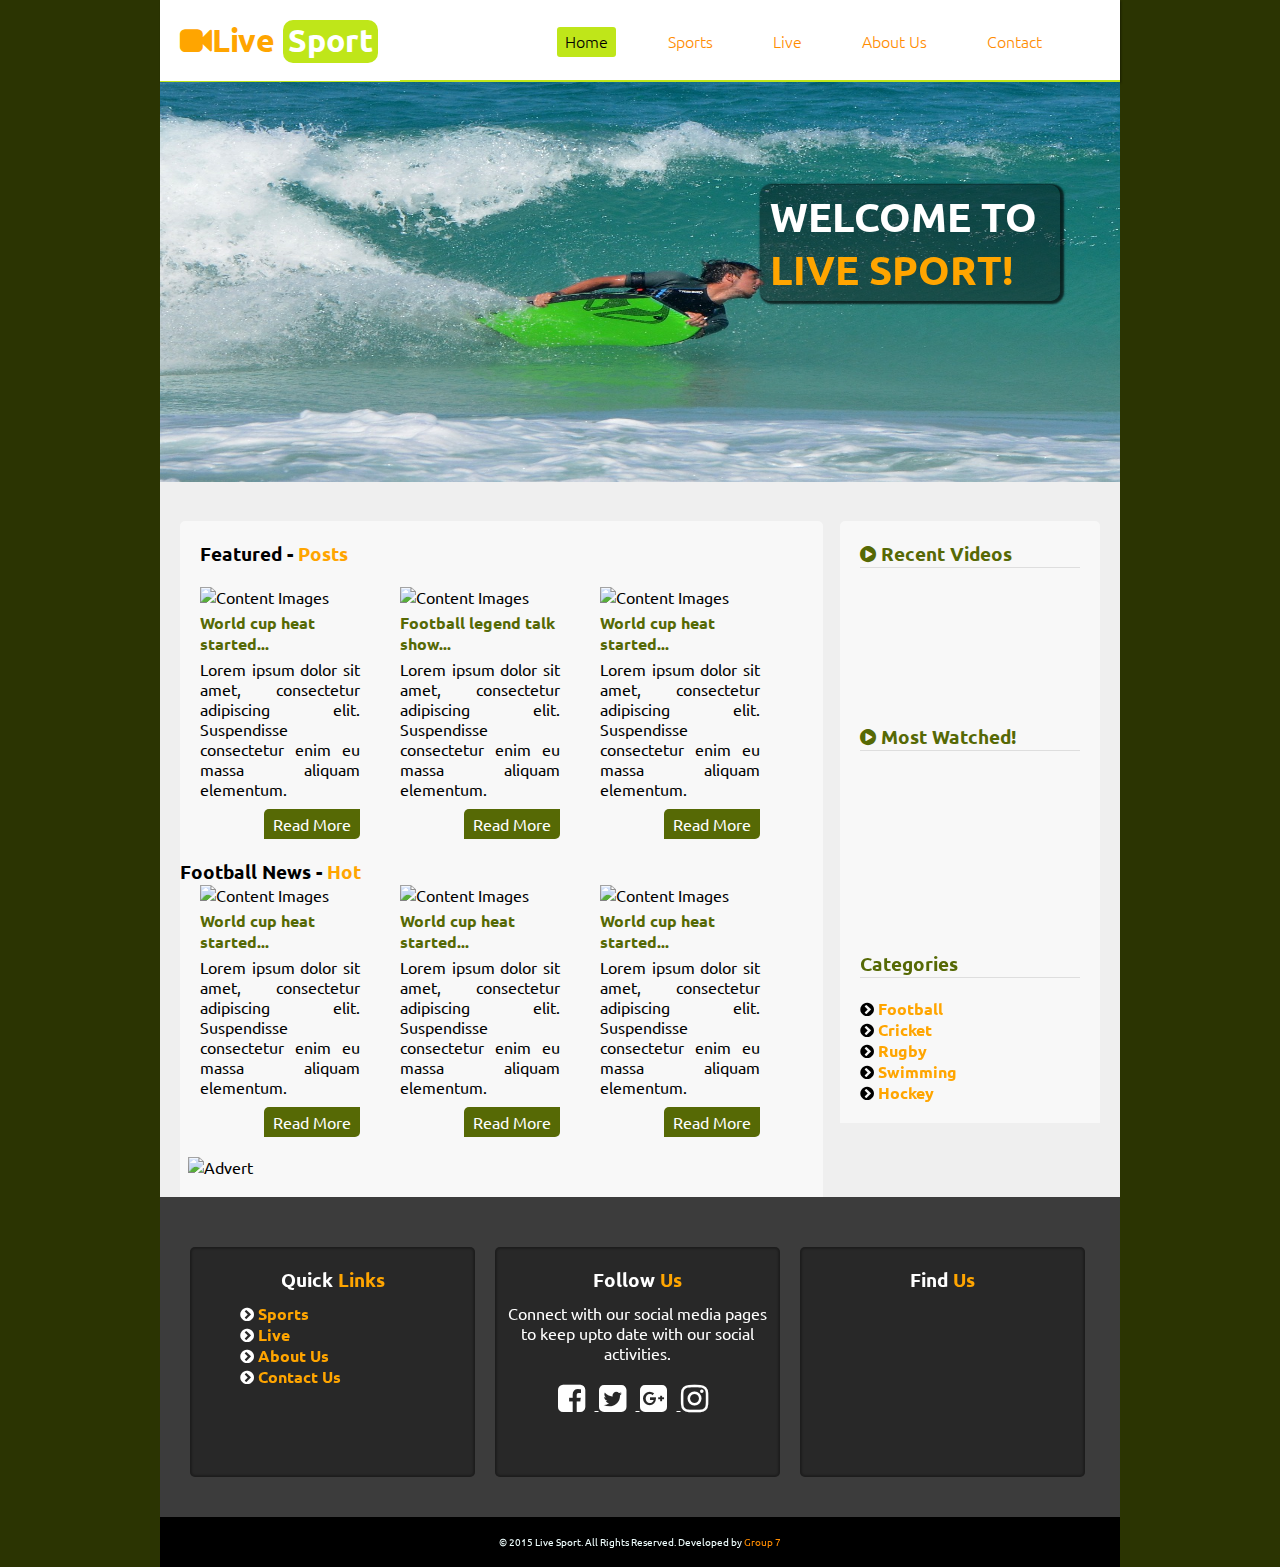
==== LAB1_website/index.html @ ae2f5d5e "changes made on index and style page" ====
﻿<!DOCTYPE html>

<html lang="en" xmlns="http://www.w3.org/1999/xhtml">
<head>
    <meta charset="utf-8" />
    <title>Live Sport</title>
    <link rel="stylesheet" type="text/css" href="style.css" />
    <link href='https://fonts.googleapis.com/css?family=Ubuntu:400,700' rel='stylesheet' type='text/css'>
    <link rel="stylesheet" href="https://maxcdn.bootstrapcdn.com/font-awesome/4.4.0/css/font-awesome.min.css">
</head>
<body>
    <div class="overlay">
        <div class="container">
            <header>
                <div id="logo"><a href="index.html"><h1><i class="fa fa-video-camera"></i>Live <span class="sport">Sport</span></h1></a></div>
                <!--navigation-->
                <nav>
                    <ul>
                        <li><a href="index.html" class="selected">Home</a></li>
                        <li><a href="sports.html">Sports</a></li>
                        <li><a href="live.html">Live</a></li>
                        <li><a href="about.html">About Us</a></li>
                        <li><a href="contact.html">Contact</a></li>
                    </ul>

                </nav>
            </header>
            <div id="intro">
                <img src="sport1.jpg" width="960" height="400" alt="Sport Intro Image" />
                <h1 class="welcome">Welcome to <span class="subTitle">Live Sport!</span></h1>
            </div>
            <div class="contents">
                <h3 class="sub_heading1">Featured - <span class="subTitle">Posts</span></h3>
                <div id="featured">

                    <div class="content_float">

                        <p><img src="https://cloud.githubusercontent.com/assets/9512143/10493093/8bf3a7fc-72af-11e5-8e10-d54f1c58cb84.jpg" width="100" alt="Content Images" /></p>
                        <h4>World cup heat started... </h4>
                        <p>Lorem ipsum dolor sit amet, consectetur adipiscing elit. Suspendisse consectetur enim eu massa aliquam elementum.</p>
                        <a href="#" class="readMore">Read More</a>
                    </div>
                    <div class="content_float">
                        <p><img src="https://cloud.githubusercontent.com/assets/9512143/10493097/91bae376-72af-11e5-9f1e-da8b08363f72.jpg" width="100" alt="Content Images" /></p>
                        <h4>Football legend talk show... </h4>
                        <p>Lorem ipsum dolor sit amet, consectetur adipiscing elit. Suspendisse consectetur enim eu massa aliquam elementum.</p>
                        <a href="#" class="readMore">Read More</a>
                    </div>
                    <div class="content_float">
                        <p><img src="https://cloud.githubusercontent.com/assets/9512143/10493097/91bae376-72af-11e5-9f1e-da8b08363f72.jpg" width="100" alt="Content Images" /></p>
                        <h4>World cup heat started... </h4>
                        <p>Lorem ipsum dolor sit amet, consectetur adipiscing elit. Suspendisse consectetur enim eu massa aliquam elementum.</p>
                        <a href="#" class="readMore">Read More</a>
                    </div>
                </div><!--end of featured-->
                <div id="last_posted">

                    <h3 class="sub_heading">Football News - <span class="subTitle">Hot</span></h3>
                    <div class="content_float">
                        <p><img src="https://cloud.githubusercontent.com/assets/9512143/10493097/91bae376-72af-11e5-9f1e-da8b08363f72.jpg" width="100" alt="Content Images" /></p>
                        <h4>World cup heat started... </h4>
                        <p>Lorem ipsum dolor sit amet, consectetur adipiscing elit. Suspendisse consectetur enim eu massa aliquam elementum.</p>
                        <a href="#" class="readMore">Read More</a>
                    </div>
                    <div class="content_float">
                        <p><img src="https://cloud.githubusercontent.com/assets/9512143/10493097/91bae376-72af-11e5-9f1e-da8b08363f72.jpg" width="100" alt="Content Images" /></p>
                        <h4>World cup heat started... </h4>
                        <p>Lorem ipsum dolor sit amet, consectetur adipiscing elit. Suspendisse consectetur enim eu massa aliquam elementum.</p>
                        <a href="#" class="readMore">Read More</a>
                    </div>
                    <div class="content_float">
                        <p><img src="https://cloud.githubusercontent.com/assets/9512143/10493097/91bae376-72af-11e5-9f1e-da8b08363f72.jpg" width="100" alt="Content Images" /><!--<i class="fa fa-4x fa-video-camera"></i>--></p>
                        <h4>World cup heat started... </h4>
                        <p>Lorem ipsum dolor sit amet, consectetur adipiscing elit. Suspendisse consectetur enim eu massa aliquam elementum.</p>
                        <a href="#" class="readMore">Read More</a>
                    </div>
                </div><!--end of last_posted-->

                <div id="banner">
                    <img src="https://cloud.githubusercontent.com/assets/9512143/10493323/bf3b54e2-72b0-11e5-82a9-4e4c30753118.gif" width="628" alt="Advert" title="Sport Plays Banner" />
                </div>
            </div><!--end of contents-->




            <aside class="left_sidebar">
                <section class="recent_videos">
                    <h3 class="sidebar_titles">
                        <i class="fa fa-play-circle"></i>
                        Recent Videos
                    </h3>
                    <div id="video">

                        <iframe width="220" height="113" src="https://www.youtube-nocookie.com/embed/3f9tyI9YrpM" allowfullscreen></iframe>
                    </div>

                </section>
                <section class="sidebar_sections">
                    <h3 class="sidebar_titles">
                        <i class="fa fa-play-circle"></i>
                        Most Watched!
                    </h3>
                    <table>
                        <tr>
                            <td><iframe width="107" height="74" src="https://www.youtube-nocookie.com/embed/dUCcWks-T_E" allowfullscreen></iframe></td>
                            <td><iframe width="107" height="74" src="https://www.youtube-nocookie.com/embed/wGuccP0SlnE" allowfullscreen></iframe></td>
                        </tr>
                        <tr>
                            <td><iframe width="107" height="74" src="https://www.youtube-nocookie.com/embed/du_rFmfiOCA" allowfullscreen></iframe></td>
                            <td><iframe width="107" height="74" src="https://www.youtube-nocookie.com/embed/a0ksVaLlaIw" allowfullscreen></iframe></td>
                        </tr>
                    </table>
                </section>
                <section class="sidebar_sections side_menu">
                    <h3 class="sidebar_titles">Categories</h3>
                    <ul>
                        <li>
                            <i class="fa fa-chevron-circle-right fa-1"></i>
                            <a href="#">Football</a>
                        </li>
                        <li>
                            <i class="fa fa-chevron-circle-right fa-1"></i>
                            <a href="#">Cricket</a>
                        </li>
                        <li>
                            <i class="fa fa-chevron-circle-right fa-1"></i>
                            <a href="#">Rugby</a>
                        </li>
                        <li>
                            <i class="fa fa-chevron-circle-right fa-1"></i>
                            <a href="#">Swimming</a>
                        </li>
                        <li>
                            <i class="fa fa-chevron-circle-right fa-1"></i>
                            <a href="#">Hockey</a>
                        </li>
                    </ul>
                </section>

            </aside>


            <footer>
                <div class="columns foot_title footer_menu">
                    <h3>Quick <span class="foot_sub">Links</span></h3>
                    <ul>
                        <li>
                            <i class="fa fa-chevron-circle-right fa-1"></i>
                            <a href="#">Sports</a>
                        </li>
                        <li>
                            <i class="fa fa-chevron-circle-right fa-1"></i>
                            <a href="#">Live</a>
                        </li>
                        <li>
                            <i class="fa fa-chevron-circle-right fa-1"></i>
                            <a href="#">About Us</a>
                        </li>
                        <li>
                            <i class="fa fa-chevron-circle-right fa-1"></i>
                            <a href="#">Contact Us</a>
                        </li>

                    </ul>
                </div>
                <div class="columns foot_title">
                    <h3>Follow <span class="foot_sub">Us</span></h3>
                    <p class="social_text">Connect with our social media pages to keep upto date with our social activities.</p>
                    <div class="Social_Icons">
                        <a href="#">
                            <i class="fa fa-2x fa-facebook-square"></i>
                        </a>
                        <a href="#">
                            <i class="fa fa-2x fa-twitter-square"></i>
                        </a>
                        <a href="#">
                            <i class="fa fa-2x fa-google-plus-square"></i>
                        </a>
                        <a href="#"><i class="fa fa-2x fa-instagram"></i> </a>
                    </div>

                </div>
                <div class="columns foot_title">
                    <h3>Find <span class="foot_sub">Us</span></h3>
                    <iframe src="https://www.google.com/maps/embed?pb=!1m18!1m12!1m3!1d130701.20364489737!2d17.88152616413638!3d59.21256639019742!2m3!1f0!2f0!3f0!3m2!1i1024!2i768!4f13.1!3m3!1m2!1s0x465f7a75034b25c7%3A0x5419ee307b18fe38!2sHuddinge!5e0!3m2!1ssv!2sse!4v1444639475990" width="250" height="160" style="border:0" allowfullscreen></iframe>
                </div>

            </footer>
            <div class="copyright">
                <p>&copy; 2015 Live Sport. All Rights Reserved. Developed by <a href="#">Group 7</a></p>
            </div>
        </div><!--end of container-->
    </div><!--overlay-->

</body>
</html>
---- LAB1_website/style.css ----
/*CSS reset*/
html, body, div, span, object, iframe,
h1, h2, h3, h4, h5, h6, p, blockquote, pre,
a, abbr, acronym, address, big, cite, code,
del, dfn, em, img, ins, kbd, q, s, samp,
small, strong, sub, sup, tt, var,
b, u, i, center,
dl, dt, dd, ol, ul, li,
fieldset, form, label, legend,
table, caption, tbody, tfoot, thead, tr, th, td,
article, aside, canvas, details, embed,
figure, figcaption, footer, header, hgroup,
menu, nav, output, ruby, section, summary,
time, mark, audio, video {
    margin: 0;
    padding: 0;
    border: 0;
}

/*Body Styles*/
body {
    font-family: 'Ubuntu', sans-serif;
    color: black;
    margin-top: 0px;
    background: rgb(86, 105, 5) url("https://cloud.githubusercontent.com/assets/9512143/10493099/95131606-72af-11e5-80db-c68b16bd2de8.jpg");
    background-attachment: fixed;
    background-repeat: no-repeat;
}
/*body overlay pattern style*/
.overlay {
    position: absolute;
    top: 0;
    left: 0;
    width: 100%;
    height: auto;
    z-index: -999;
    background-color: rgba(0,0,0,0.5); /*dim the background*/
    background-image: url("https://cloud.githubusercontent.com/assets/9512143/10493082/84b06638-72af-11e5-82ba-6fe92aed1424.png");
    background-repeat: repeat;
}
/*Page container styles*/
.container {
    max-width: 960px;
    width: 100%;
    background-color: #efefef;
    margin: 0 auto;
    /*min-height: 800px;*/
    z-index: 10;
}

header {
    height: 80px;
    background: white;
    box-shadow: 1px 1px 2px rgba(0,0,0,0.4);
    border-bottom: 2px solid #bfe619;
}

#logo h1 {
    color: orange;
}

.sport {
    background-color: #bfe619;
    padding: 0 5px 3px 5px;
    border-radius: 10px;
    color: white;
}

#logo {
    width: 200px;
    padding: 20px;
    background: white;
    float: left;
}

    #logo a {
        text-decoration: none;
    }

nav {
    background: white;
    float: right;
    margin-top: 30px;
    margin-right: 50px;
}


    nav ul li {
        display: inline;
        padding: 20px;
    }

        nav ul li a {
            text-decoration: none;
            font-family: 'Ubuntu', sans-serif;
            font-weight: 100;
            color: darkorange;
            padding: 3px 8px 5px 8px;
        }

            nav ul li a:hover {
                background-color: #bfe619;
                color: black;
                padding: 3px 8px 5px 8px;
                border-radius: 3px 3px;
            }

            nav ul li a.selected {
                background-color: #bfe619;
                color: black;
                padding: 3px 8px 5px 8px;
                border-radius: 3px 3px;
            }



.content_float {
    float: left;
    width: 160px;
    margin-left: 20px;
    margin-right: 20px;
    margin-bottom: 20px;
    font-family: 'Ubuntu',sans-serif;
}

    .content_float p {
        text-align: justify;
        text-justify: auto;
    }

    .content_float h4 {
        margin: 5px 0;
        color: rgb(86, 105, 5);
    }

.readMore {
    background: rgb(86, 105, 5);
    color: white;
    border: none;
    margin-top: 10px;
    padding: 5px 8px;
    text-align: center;
    display: block;
    text-decoration: none;
    width: 80px;
    margin-left: auto;
    border-top-left-radius: 5px;
    border-bottom-right-radius: 5px;
}

    .readMore:hover {
        color: black;
    }

.contents {
    width: 67%;
    float: left;
    background: #F8F8F8;
    margin-top: -80px;
    border-top-left-radius: 5px;
    border-top-right-radius: 5px;
    margin-left: 20px;
    clear: right;
}

.subTitle {
    color: orange;
}

.welcome {
    margin-right: 60px;
    position: relative;
    top: -300px;
    font-size: 40px;
    font-family: 'Ubuntu',sans-serif;
    width: 280px;
    float: right;
    text-transform: uppercase;
    text-shadow: 1px 1px 2px 2px rgba(0,0,0,0.3);
    border-radius: 10px;
    padding: 5px 10px 5px 10px;
    background: rgba(0,0,0,0.4);
    box-shadow: 2px 1px 2px 2px rgba(0,0,0,0.7);
    color: white;
}
ta

#last_posted h3.sub_heading {
    margin-bottom: 20px;
    margin-left: 20px;
    clear: both;
}

h3.sub_heading1 {
    margin-bottom: 20px;
    margin-left: 20px;
    margin-top: 20px;
}

h2.sub_heading1 {
    margin-bottom: 20px;
    margin-left: 20px;
    margin-top: 20px;
}



#featured {
    margin-bottom: 20px;
    width: 100%;
    border-bottom: 1px rgba(0,0,0,0.4);
    height: 100%;
}

#last_posted {
    margin-top: 20px;
    width: 100%;
}

.left_sidebar {
    float: right;
    background: #f8f8f8;
    padding: 20px;
    width: 220px;
    margin-right: 20px;
    margin-bottom: 20px;
    margin-top: -80px;
    min-height: 400px;
    border-top-left-radius: 5px;
    border-top-right-radius: 5px;
    clear: right;
    /*-webkit-box-shadow: inset 0px 0px 5px 2px rgba(0,0,0,0.27);
-moz-box-shadow: inset 0px 0px 5px 2px rgba(0,0,0,0.27);
box-shadow: inset 0px 0px 5px 2px rgba(0,0,0,0.27);*/
}

.sidebar_titles {
    margin-bottom: 20px;
    color: rgb(86, 105, 5);
    font-family: 'Ubuntu',sans-serif;
    border-bottom: solid 1px rgba(0,0,0,0.1);
}

.sidebar_sections {
    margin-top: 20px;
}

.side_menu ul {
    list-style-type: none;
}

    .side_menu ul li a {
        color: orange;
        text-decoration: none;
        font-family: 'Ubuntu',sans-serif;
        font-weight: 700;
    }

        .side_menu ul li a:hover {
            color: #000;
        }

footer {
    clear: both;
    min-height: 300px;
    /*height: auto;*/
    padding: 20px 20px 0 20px;
    background: #3c3c3c;
    font-family: 'Ubuntu',sans-serif;
    color: white;
    background-image: url("https://cloud.githubusercontent.com/assets/9512143/10493082/84b06638-72af-11e5-82ba-6fe92aed1424.png");
    background-repeat: repeat;
}

.columns {
    float: left;
    margin: 30px 10px 0 10px;
    background: #282828;
    width: 265px;
    padding: 20px 10px 10px 10px;
    min-height: 200px;
    -webkit-box-shadow: inset 0px 0px 2px 2px rgba(0,0,0,0.27);
    -moz-box-shadow: inset 0px 0px 2px 2px rgba(0,0,0,0.27);
    box-shadow: inset 0px 0px 2px 2px rgba(0,0,0,0.27);
    border-radius: 5px;
}

.foot_title {
    text-align: center;
    font-family: 'Ubuntu',sans-serif;
}

.foot_sub {
    color: orange;
}

footer h3 {
    padding-bottom: 10px;
}

.social_text {
    margin-bottom: 20px;
}

.Social_Icons i {
    margin-right: 10px;
}

.Social_Icons a {
    color: white;
}

.footer_menu ul {
    list-style-type: none;
    text-align: left;
    margin-left: 40px;
}

    .footer_menu ul li a {
        color: orange;
        text-decoration: none;
        font-family: 'Ubuntu',sans-serif;
        font-weight: 700;
    }

        .footer_menu ul li a:hover {
            color: white;
        }


#banner img {
    display: block;
    margin-left: auto;
    margin-right: auto;
    margin-bottom: 20px;
    clear:both;
}

.copyright {
    clear: both;
    width: 100%;
    height: 50px;
    font-family: 'Ubuntu',sans-serif;
    font-size: 10px;
    background: black;
    text-align: center;
}

    .copyright p {
        line-height: 50px;
        color: azure;
    }

        .copyright p a {
            color: darkorange;
            text-decoration: none;
        }

/*Contact Page Styles*/
.full_width_page {
    width: 96%;
    float: left;
    background: #F8F8F8;
    margin-top: -80px;
    border-top-left-radius: 5px;
    border-top-right-radius: 5px;
    margin-left: 20px;
    clear: right;
}

form.contact_form {
    margin-left: 20px;
    font-family: 'Ubuntu',sans-serif;
    color: #383838;
    margin-bottom: 20px;
    width: 30%;
    float: left;
    background: white;
    padding: 10px;
}

form #fullname, #email, #message {
    margin-top: 10px;
    margin-bottom: 5px;
}

.map {
    float: right;
    margin-left: 20px;
    width: 60%;
    margin-bottom: 20px;
}


/*Sports Page Styles*/
.football, .cricket, .rugby {
    background: #f8f8f8;
    margin-bottom: 20px;
}

<<<<<<< HEAD
}
.cricket h3 {
    margin-left:20px;
}
.rugby h3 {
    margin-left:20px;
}
/*Live page styles*/
.time{
    position: relative;
    top: -360px;
    float: left;
    padding: 0px 0px 0px 5px;  

}

    
    
    
=======
    .football h3 {
        margin-top: 20px;
        margin-left: 20px;
    }

    .cricket h3 {
        margin-left: 20px;
    }

    .rugby h3 {
        margin-left: 20px;
    }
>>>>>>> origin/Thines
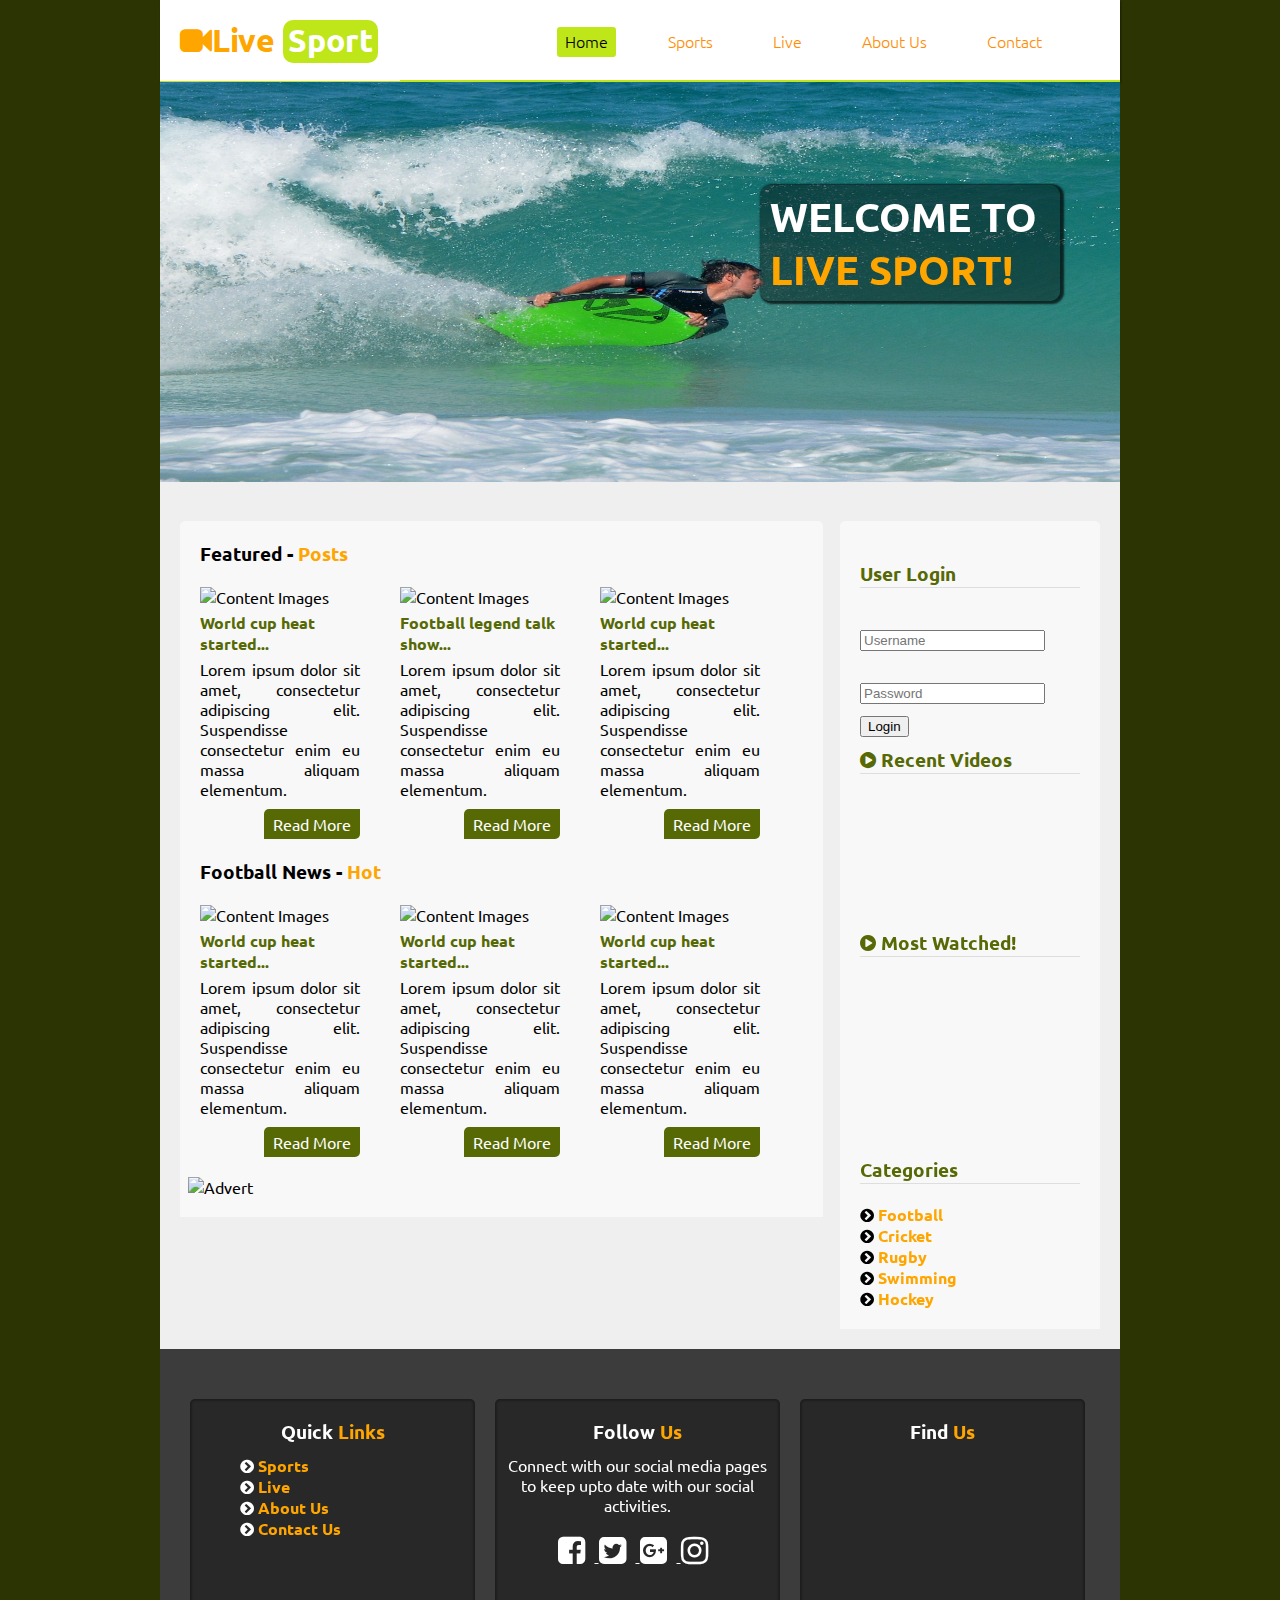
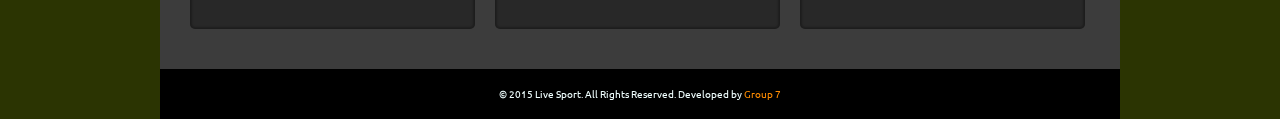
==== commit 23c33499: "finalized and tested once...changes made on all pages" ====
--- a/LAB1_website/index.html
+++ b/LAB1_website/index.html
@@ -85,6 +85,18 @@
 
 
             <aside class="left_sidebar">
+                <section class="sidebar_sections">
+                    <h3 class="sidebar_titles">User Login</h3>
+                    <form id="login" method="post">
+                        <label for="user_name"></label><br />
+                        <input type="text" name="user_name" id="user_name" placeholder="Username" style="margin-bottom:10px;" /><br />
+                        <label for="password"></label><br />
+                        <input type="password" name="password" id="password" placeholder="Password" style="margin-bottom:10px;" /><br />
+                        <button type="submit" name="login" id="login" style="margin-bottom:10px;">Login</button>
+
+                    </form>
+
+                </section>
                 <section class="recent_videos">
                     <h3 class="sidebar_titles">
                         <i class="fa fa-play-circle"></i>
@@ -137,6 +149,7 @@
                         </li>
                     </ul>
                 </section>
+                
 
             </aside>
 
--- a/LAB1_website/style.css
+++ b/LAB1_website/style.css
@@ -1,9 +1,9 @@
 /*CSS reset*/
 html, body, div, span, object, iframe,
 h1, h2, h3, h4, h5, h6, p, blockquote, pre,
-a, abbr, acronym, address, big, cite, code,
+a, abbr, acronym, address, cite, code,
 del, dfn, em, img, ins, kbd, q, s, samp,
-small, strong, sub, sup, tt, var,
+small, strong, sub, sup, var,
 b, u, i, center,
 dl, dt, dd, ol, ul, li,
 fieldset, form, label, legend,
@@ -21,7 +21,7 @@
 body {
     font-family: 'Ubuntu', sans-serif;
     color: black;
-    margin-top: 0px;
+    margin-top: 0;
     background: rgb(86, 105, 5) url("https://cloud.githubusercontent.com/assets/9512143/10493099/95131606-72af-11e5-80db-c68b16bd2de8.jpg");
     background-attachment: fixed;
     background-repeat: no-repeat;
@@ -125,7 +125,7 @@
 
     .content_float p {
         text-align: justify;
-        text-justify: auto;
+       
     }
 
     .content_float h4 {
@@ -183,7 +183,7 @@
     box-shadow: 2px 1px 2px 2px rgba(0,0,0,0.7);
     color: white;
 }
-ta
+
 
 #last_posted h3.sub_heading {
     margin-bottom: 20px;
@@ -279,9 +279,9 @@
     width: 265px;
     padding: 20px 10px 10px 10px;
     min-height: 200px;
-    -webkit-box-shadow: inset 0px 0px 2px 2px rgba(0,0,0,0.27);
-    -moz-box-shadow: inset 0px 0px 2px 2px rgba(0,0,0,0.27);
-    box-shadow: inset 0px 0px 2px 2px rgba(0,0,0,0.27);
+    -webkit-box-shadow: inset 0 0 2px 2px rgba(0,0,0,0.27);
+    -moz-box-shadow: inset 0 0 2px 2px rgba(0,0,0,0.27);
+    box-shadow: inset 0 0 2px 2px rgba(0,0,0,0.27);
     border-radius: 5px;
 }
 
@@ -397,38 +397,52 @@
     background: #f8f8f8;
     margin-bottom: 20px;
 }
-
-<<<<<<< HEAD
-}
+.football h3{
+margin-left:20px;
+}
+
+
 .cricket h3 {
     margin-left:20px;
 }
 .rugby h3 {
     margin-left:20px;
 }
+
+.cricket p,.rugby p,.football p {
+    margin-left:20px;
+    margin-bottom:10px;
+}
 /*Live page styles*/
-.time{
+.time {
     position: relative;
     top: -360px;
     float: left;
-    padding: 0px 0px 0px 5px;  
-
-}
-
-    
-    
-    
-=======
-    .football h3 {
-        margin-top: 20px;
-        margin-left: 20px;
-    }
-
-    .cricket h3 {
-        margin-left: 20px;
-    }
-
-    .rugby h3 {
-        margin-left: 20px;
-    }
->>>>>>> origin/Thines
+    padding: 0 0 0 5px;  
+
+}
+.live_h4 {
+    margin-left:20px;
+    margin-bottom:10px;
+    color:rgb(86, 105, 5);
+}
+.live_p {
+    margin-left:20px;
+    margin-bottom:20px;
+}
+
+/*About Page Styles*/
+.about_p {
+    margin-left:20px;
+    margin-bottom:20px;
+    margin-right:10px;
+    text-align:justify;
+}
+img.about_img {
+    float:left;
+    padding-right:10px;
+    border-top-left-radius:20px;
+    border-bottom-right-radius:20px;
+}
+
+
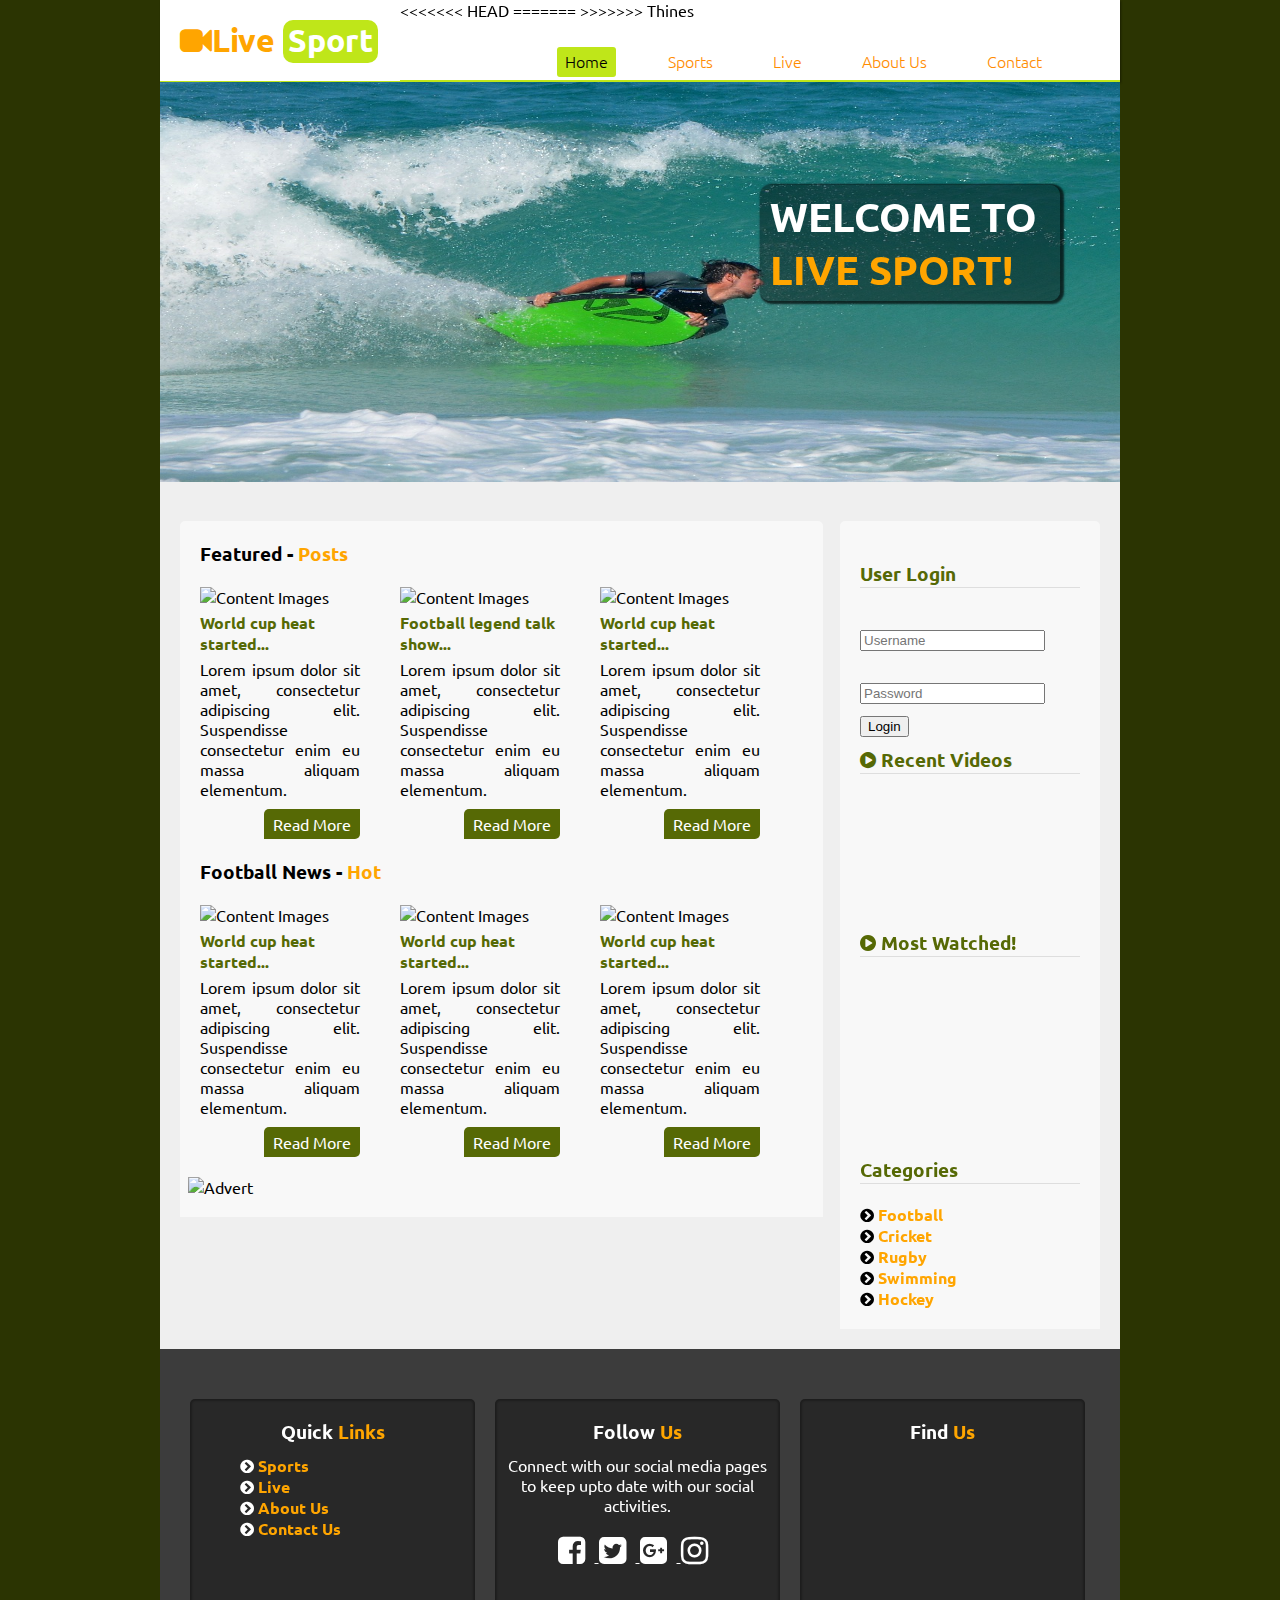
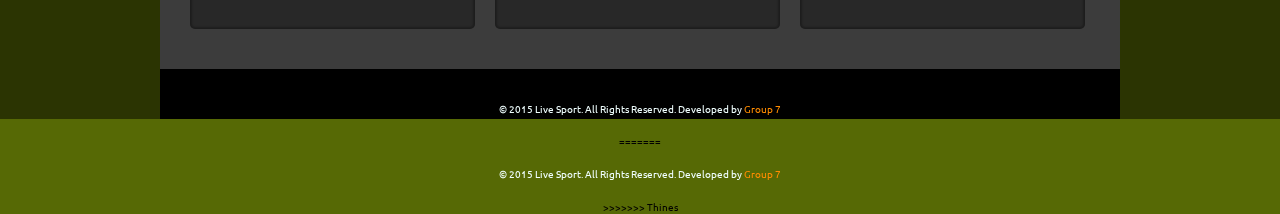
==== commit 0e7bc979: "Merge branch 'Thines' into tensae" ====
--- a/LAB1_website/index.html
+++ b/LAB1_website/index.html
@@ -13,7 +13,11 @@
         <div class="container">
             <header>
                 <div id="logo"><a href="index.html"><h1><i class="fa fa-video-camera"></i>Live <span class="sport">Sport</span></h1></a></div>
+<<<<<<< HEAD
                 <!--navigation-->
+=======
+                <!--navigation---->
+>>>>>>> Thines
                 <nav>
                     <ul>
                         <li><a href="index.html" class="selected">Home</a></li>
@@ -201,7 +205,11 @@
 
             </footer>
             <div class="copyright">
+<<<<<<< HEAD
+                <p>&copy; 2015 Live Sport. All Rights Reserved. Developed by <a href="#" target="_blank">Group 7</a></p>
+=======
                 <p>&copy; 2015 Live Sport. All Rights Reserved. Developed by <a href="#">Group 7</a></p>
+>>>>>>> Thines
             </div>
         </div><!--end of container-->
     </div><!--overlay-->
--- a/LAB1_website/style.css
+++ b/LAB1_website/style.css
@@ -361,6 +361,20 @@
     width: 96%;
     float: left;
     background: #F8F8F8;
+<<<<<<< HEAD
+=======
+    margin-top: -130px;
+    border-top-left-radius: 5px;
+    border-top-right-radius: 5px;
+    margin-left: 20px;
+    clear: right;
+}
+.full_width_page_contact
+{
+    width: 96%;
+    float: left;
+    background: #F8F8F8;
+>>>>>>> Thines
     margin-top: -80px;
     border-top-left-radius: 5px;
     border-top-right-radius: 5px;
